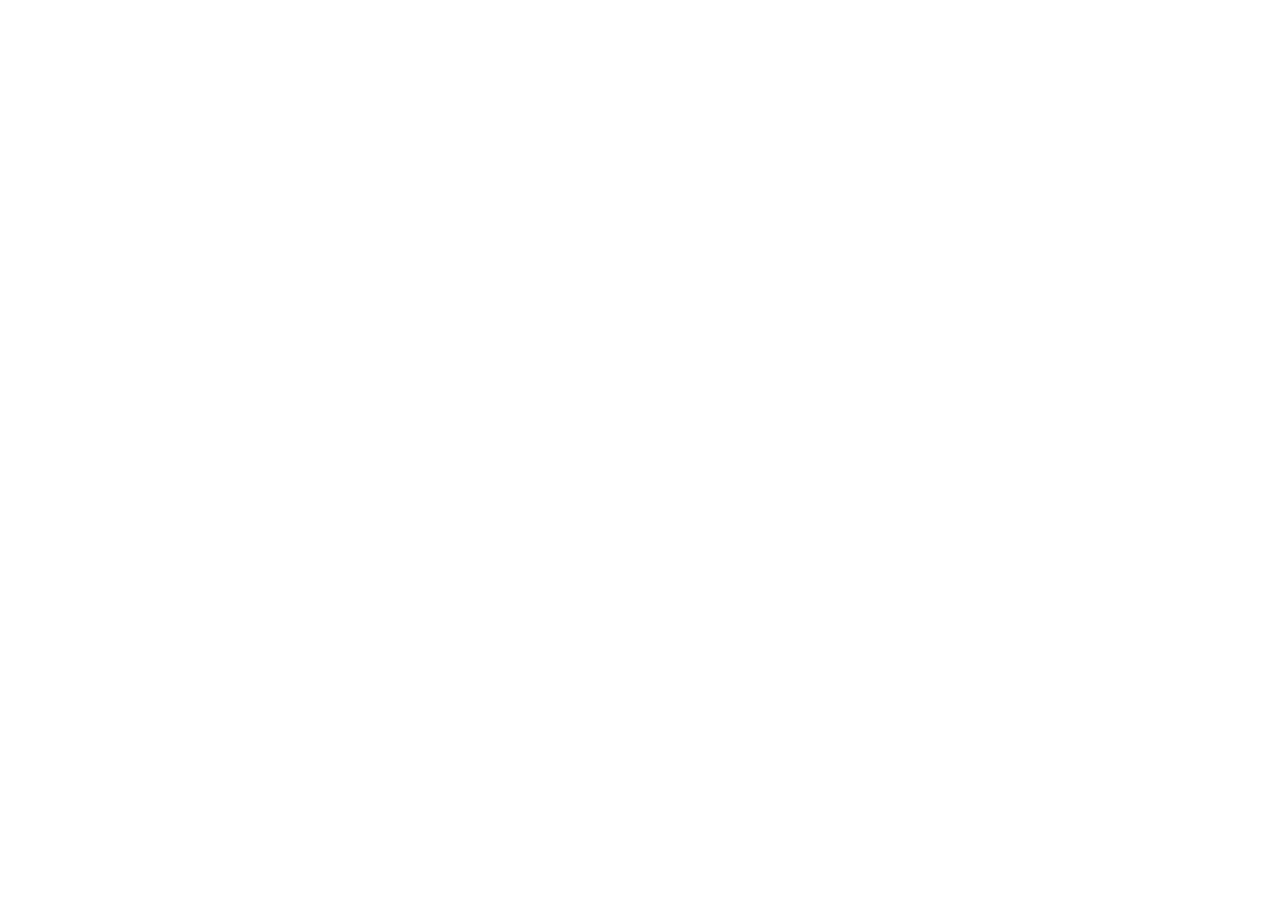
==== www/index.html @ d64bdd82 "init" ====
<!DOCTYPE html>
<html>
  <head>
    <meta charset="utf-8">
    <meta name="viewport" content="initial-scale=1, maximum-scale=1, user-scalable=no, width=device-width">

    <meta name="format-detection" content="telephone=no"><!-- iOS下禁止自动对电话号码增加超链接样式, 可以手工增加确实需要的号码<a href="tel:1-408-555-5555">1-408-555-5555</a> -->

    <!-- Good default declaration:
    * gap: is required only on iOS (when using UIWebView) and is needed for JS->native communication
    * https://ssl.gstatic.com is required only on Android and is needed for TalkBack to function properly
    * Disables use of eval() and inline scripts in order to mitigate risk of XSS vulnerabilities. To change this:
        * Enable inline JS: add 'unsafe-inline' to default-src
        * Enable eval(): add 'unsafe-eval' to default-src -->
    <!-- <meta http-equiv="Content-Security-Policy" content="default-src 'self' data: gap: https://ssl.gstatic.com; style-src 'self' 'unsafe-inline'; media-src *"> -->
    <!-- Allow requests to foo.com -->
    <!-- <meta http-equiv="Content-Security-Policy" content="default-src 'self' foo.com"> -->
    <!-- Enable all requests, inline styles, and eval() -->
    <meta http-equiv="Content-Security-Policy" content="default-src *; style-src 'self' 'unsafe-inline'; script-src 'self' 'unsafe-inline' 'unsafe-eval' http://*.map.baidu.com http://*.map.bdimg.com"><!-- 需要增加外部访问地址策略, 注意要加上 http:// -->
    <!-- Allow XHRs via https only -->
    <!-- <meta http-equiv="Content-Security-Policy" content="default-src 'self' https:"> -->
    <!-- Allow iframe to https://cordova.apache.org/ -->
    <!-- <meta http-equiv="Content-Security-Policy" content="default-src 'self'; frame-src 'self' https://cordova.apache.org"> -->

    <!-- 下面的 base href 在App编译(在线: PhoneGap Build; 本地: `$ cordova build # 最好在 $ cordova platform add ... 之前就去掉`)成 hybrid App 时必须注释掉, 否则程序就找不到入口 -->
    <base href="/zbtong/"><!-- 如果在根目录下, 则设置为href="/"(这里服务器设置了静态虚拟目录'/app', 所以不要设置为'/app/www/'); 是angularjs 1.3以后的新特性, https://docs.angularjs.org/error/$location/nobase; 设置了base href后, 所有的绝对路径(如href='/aboutUs')还是都以服务器根目录为前缀, 所以, app的.html模板中所有的链接都要采用相对链接的方式(如href='aboutUs'), $stateProvider.state中的url还是要加左边的反斜杠 -->

    <title>浙保通</title>

    <!-- ionic css -->
    <link href="lib/ionic/release/css/ionic.min.css" rel="stylesheet">

    <!-- your app's css -->
    <!-- build:css -->
        <!-- <link href="css/app.min.css" rel="stylesheet"> -->
        <link href="css/app.css" rel="stylesheet">
    <!-- endbuild -->

    <!-- IF using Sass (run gulp sass first), then uncomment below and remove the CSS includes above
    <link href="css/ionic.app.css" rel="stylesheet">
    -->

    <!-- 所有库之前的独立初始化模块: 不需要了, 在app.config中得到用户角色和访问权限 -->
    <!-- <script src="js/helpers/ACL.js"></script> -->


    <!-- ionic/angularjs scripts -->
    <script src="lib/ionic/release/js/ionic.bundle.min.js"></script>
    <!-- ionic.io service, dev? -->
    <!-- <script src="lib/ionic-service-core/ionic-core.js"></script>
    <script src="lib/ionic-service-push/ionic-push.js"></script>
    <script src="lib/ionic-service-deploy/ionic-deploy.js"></script>
    <script src="lib/ionic-service-analytics/ionic-analytics.js"></script> -->

    <!-- 第三方js -->
    <script src="lib/angular-resource/angular-resource.min.js"></script>
    <script src="lib/angular-w5c-validator/w5cValidator.min.js"></script>
    <script src="lib/angular-jwt/dist/angular-jwt.min.js"></script>
    <!-- build:qrcode -->
        <!-- <script src="lib/qrcode-generator/js/qrcode.min.js"></script> -->
        <script src="lib/qrcode-generator/js/qrcode.js"></script>
    <!-- endbuild -->
    <!-- build:qrcode_utf8 -->
        <!-- <script src="lib/qrcode-generator/js/qrcode_UTF8.min.js"></script> -->
        <script src="lib/qrcode-generator/js/qrcode_UTF8.js"></script>
    <!-- endbuild -->
    <!-- build:ng_qrcode -->
        <!-- <script src="lib/angular-qrcode/angular-qrcode.min.js"></script> -->
        <script src="lib/angular-qrcode/angular-qrcode.js"></script>
    <!-- endbuild -->


    <!-- build:socket_io -->
        <!-- <script src="/socket.io/socket.io.js"></script> --><!-- 客户端的js文件由服务器自动导出, 地址为'/socket.io/socket.io.js'(即http://domain/socket.io/socket.io.js), 不需要在客户端手动安装. A standalone build of socket.io-client is exposed automatically by the socket.io server as /socket.io/socket.io.js; !!!!!! '/socket.io/socket.io.js'是web访问时服务器提供的.js文件地址, 但在App编译时, 需要指定一个本地相对路径, 否则由服务器导出的话在App的文件夹里是没有这个.js文件的; !!!!!! -->
        <script src="lib/socket.io.js"></script><!-- !!!!!! '/socket.io/socket.io.js'是web访问时服务器提供的.js文件地址, 但在App编译时, 需要指定一个本地相对路径, 否则由服务器导出的话在App的文件夹里是没有这个.js文件的; !!!!!! -->
    <!-- endbuild -->
    <script src="lib/angular-socket-io/socket.min.js"></script>
    <!-- <script src="/lib/ng-file-upload/angular-file-upload.min.js"></script> -->

    <!-- cordova script (this will be a 404 during development) -->
    <script src="lib/ngCordova/dist/ng-cordova.min.js"></script>
    <script src="cordova.js"></script>

    <!-- your app's js -->
    <!-- build:js -->
        <!-- <script src="js/app.min.js"></script> -->
        <script src="js/app.js"></script>
        <script src="js/services.js"></script>
        <script src="js/directives.js"></script>
        <script src="js/filters.js"></script>
        <script src="js/controllers.js"></script>
        <script src="js/controllers.user.js"></script>
        <script src="js/controllers.backend.js"></script>
        <!--END -->

    <!-- endbuild -->
  </head>
  <body ng-app="yiyangbao" ng-controller="main">
    <!-- 
      The views will be rendered in the <ion-nav-view> directive below
      Templates are in the /templates folder (but you could also
      have templates inline in this html file if you'd like).
    -->
    <ion-nav-view></ion-nav-view>
  </body>
</html>
---- www/css/app.css ----
/* Empty. Add your own CSS if you like */
/* for directives.js */
	/* buttonClearInput */
	.item-input .button.button-icon.input-button,
	.item-input-inset .button.button-icon.input-button {
	    position: absolute;
	    right: 1em;
	    top: 0;
	    color: #bbb;
	}
	.item-input.no-padding-tb .button.button-icon.input-button {
	    top: 2px;
	}
	.item-input.item-floating-label .button.button-icon.input-button {
	    top: 1.5em;
	}
	.item-input.item-stacked-label .button.button-icon.input-button {
	    top: 1.5em;
	}
	.item-input.has-right-button .button.button-icon.input-button {
	    right: 5em;
	}

	/* smsX */
	.input-label.short {
		width: 20%;
	}
	.margin-right {
		margin-right: 1em !important;
	}
	.text-large {
		font-size: 1em;
	}
	.no-border-top-color {
		/*border-top-color: transparent;*/
	}
	.no-border-bottom-color {
		/*border-bottom-color: transparent;*/
	}

/* for modal templates */
	/* modal/login.html */
	.no-padding {
		padding: 0;
	}
	.no-padding-tb {
		padding-top: 0;
		padding-bottom: 0;
	}
	.text-right {
		text-align: right;
	}
	.take-position {/*透明占位符*/
		color: transparent;
	}
	/* modal/update.html */
	.no-item-border {
		border-width: 0;
	}
	.button-clear.button-clear.calm {
		color: #11c1f3;
	}
	.no-margin-vertical {
		margin-top: 0 !important;
		margin-bottom: 0 !important;
	}

	.item-input.item-select select {
		line-height: 1;
	}

/* for layout templates */
	/* sideMenuLeft.html */
	.round-avatar {
		border-radius: 50%;
	}

	.nav-icon-avatar{
		border-radius: 50%;
		height:60px;
		width: 60px;
	}

/* for about templates */
	/* aboutUs.html */
	.logo {
		width: 72px;
	}
	/*.item-text-wrap.item {
		border-color: #FB9E03;
		color: #000;
	}
	a.item {
		border-top-color: #FB9E03;
	}
	.bar.bar-stable {
		border-bottom-color: #FB9E03;
	}*/
	/*.padding-top {
		padding-top: 1em;
	}*/
	/* agreement.html */
	.no-margin {
		margin: 0;
	}
	.text-indent {
		text-indent: 2em;
	}
	.item-text-wrap {
		text-align: justify;  /*(火狐)*/
		/*text-justify: distribute;*/  /*(IE)*/
	}

/* for user templates */
	/*针对android平台(.platform-android)，将右边按钮组的最小宽度设置为100px，否则在android 4.4.x原生浏览器上，header右边按钮组中放两个按钮就会换行显示*/
	.platform-android .buttons-right .right-buttons .two-buttons { 
	    min-width: 100px;
	}
	.center-block, .center-block canvas.qrcode {
		display: block;
		margin-right: auto;
		margin-left: auto;
	}
	.text-middle h2,
	.text-middle p {  /*让任何元素垂直居中: http://zerosixthree.se/vertical-align-anything-with-just-3-lines-of-css/, 无效!!!!!!!*/
		/*position: relative;
  		top: 50%;
  		-webkit-transform: translateY(-50%);
  		-ms-transform: translateY(-50%);
  		transform: translateY(-50%);*/
  		padding-top: 2em;
  		/*display: inline-block;*/
  		/*height: 74px;
  		line-height: 74px;*/
	}
	.item-thumbnail-right.item-icon-right>img:first-child {
		right: 3em;
	}
	.fix-height-185 {
		height: 185px;
	}

	img.profile-pic {
	  width: 40px;
	  height: 40px;
	  border-radius: 50%;
	  position: absolute;
	  bottom: 10px;
	}
	img.profile-pic.left {
	  left: 10px;
	}
	img.profile-pic.right {
	  right: 10px;
	}
	.message {
	  font-size: 14px;
	}
	.message-detail {
	  white-space: nowrap;
	  font-size: 14px;
	}
	.bar.item-input-inset .item-input-wrapper input {
	  width: 100% !important;
	}
	.message-wrapper {
	  position: relative;
	}
	.message-wrapper:last-child {
	  margin-bottom: 10px;
	}
	.chat-bubble {
	  border-radius: 5px;
	  display: inline-block;
	  padding: 10px 18px;
	  position: relative;
	  margin: 10px;
	  max-width: 80%;
	}
	.chat-bubble:before {
	  content: "\00a0";
	  display: block;
	  height: 16px;
	  width: 9px;
	  position: absolute;
	  bottom: -7.5px;
	}
	.chat-bubble.left {
	  background-color: #e6e5eb;
	  float: left;
	  margin-left: 55px;
	}
	.chat-bubble.left:before {
	  background-color: #e6e5eb;
	  left: 10px;
	  -webkit-transform: rotate(70deg) skew(5deg);
	}
	.chat-bubble.right {
	  background-color: #158ffe;
	  color: #fff;
	  float: right;
	  margin-right: 55px;
	}
	.chat-bubble.right:before {
	  background-color: #158ffe;
	  right: 10px;
	  -webkit-transform: rotate(118deg) skew(-5deg);
	}
	.bold {
	  font-weight: bold;
	}
	.cf {
	  clear: both !important;
	}

/* for medi templates */
	/* barcode.html */
	.item-input input.min-height {
		min-height: 50px;
	}
	/* ConsDetail.html*/
	.img-responsive,
	.responsive-content img,
	.thumbnail > img,
	.thumbnail a > img,
	.carousel-inner > .item > img,
	.carousel-inner > .item > a > img {
		display: block;
		max-width: 100%;
		height: auto;
	}
	.center-block {
		display: block;
		margin-right: auto;
		margin-left: auto;
	}
	.list .item .item-content {
		padding-right: 1em;
	}
	/* ConsList.html*/
	.card.item-text-wrap.item-icon-right .icon {
	  	right: 0;
	}
	.cons-collection-repeat-height {
	  	/*height: 110px;*/
	}
	.no-text-decoration {
		/*color: #000000 !important;*/
		text-decoration: none;
	}
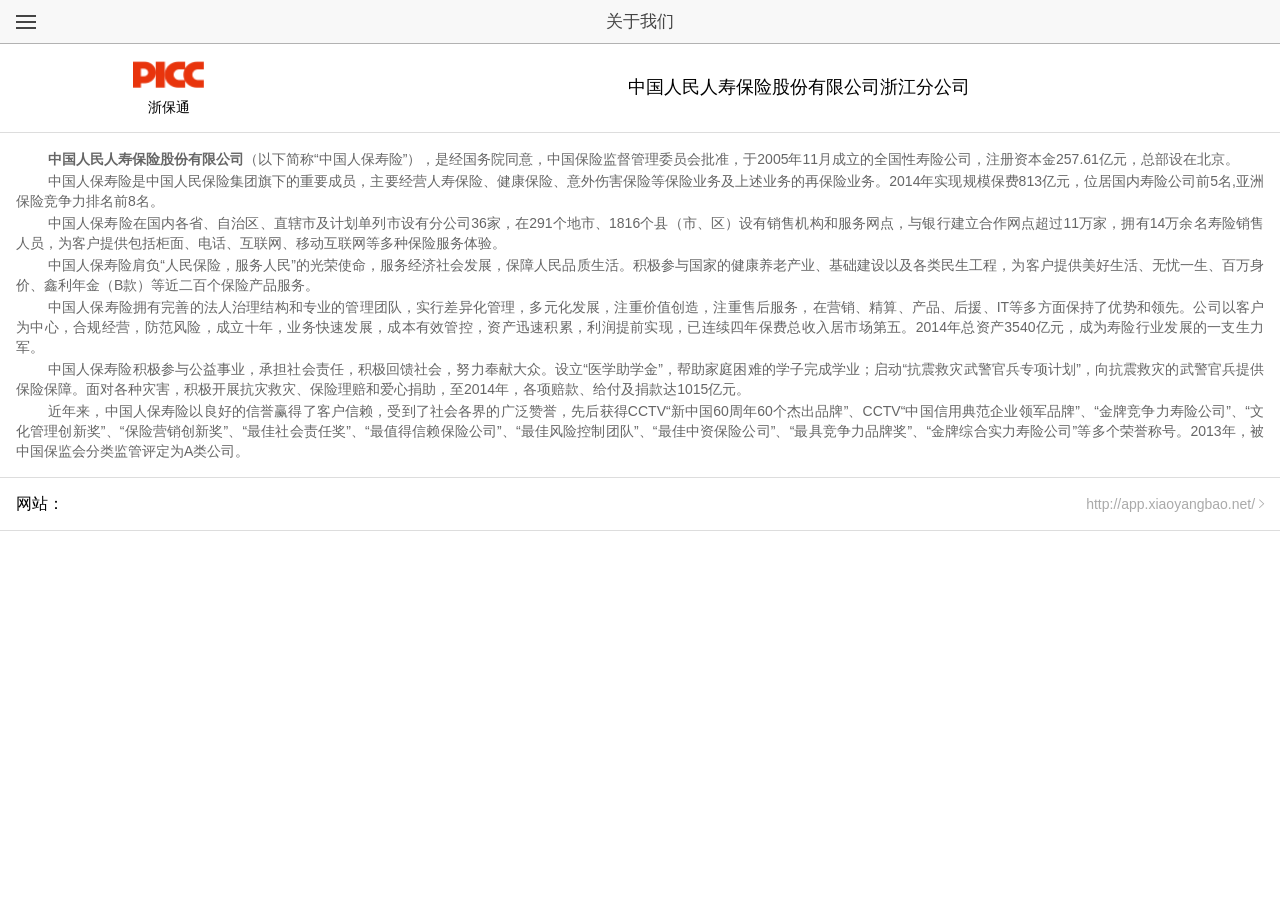
==== commit d94b8e32: "in" ====
--- a/www/index.html
+++ b/www/index.html
@@ -21,9 +21,6 @@
     <!-- <meta http-equiv="Content-Security-Policy" content="default-src 'self' https:"> -->
     <!-- Allow iframe to https://cordova.apache.org/ -->
     <!-- <meta http-equiv="Content-Security-Policy" content="default-src 'self'; frame-src 'self' https://cordova.apache.org"> -->
-
-    <!-- 下面的 base href 在App编译(在线: PhoneGap Build; 本地: `$ cordova build # 最好在 $ cordova platform add ... 之前就去掉`)成 hybrid App 时必须注释掉, 否则程序就找不到入口 -->
-    <base href="/zbtong/"><!-- 如果在根目录下, 则设置为href="/"(这里服务器设置了静态虚拟目录'/app', 所以不要设置为'/app/www/'); 是angularjs 1.3以后的新特性, https://docs.angularjs.org/error/$location/nobase; 设置了base href后, 所有的绝对路径(如href='/aboutUs')还是都以服务器根目录为前缀, 所以, app的.html模板中所有的链接都要采用相对链接的方式(如href='aboutUs'), $stateProvider.state中的url还是要加左边的反斜杠 -->
 
     <title>浙保通</title>
 
